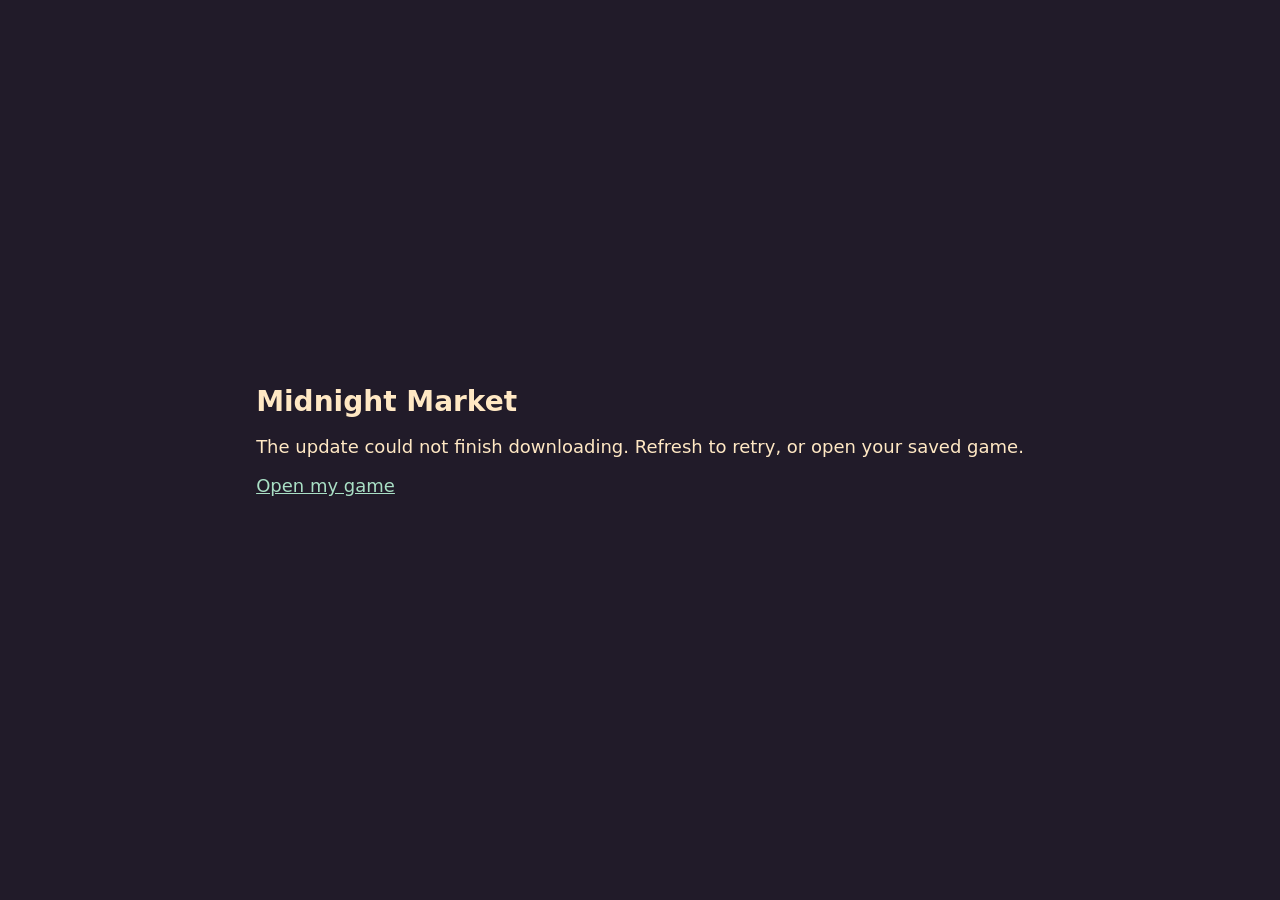
==== play.html @ 163fe7e0 "Give six kitchens distinct cooking mechanics, trainable staff, and a save-safe update entry" ====
<!doctype html>
<html lang="en"><head><meta charset="utf-8"><meta name="viewport" content="width=device-width,initial-scale=1"><title>Open Midnight Market</title>
<style>body{min-height:90vh;display:grid;place-content:center;background:#211b29;color:#ffe8c4;font:18px system-ui,sans-serif;padding:18px}a{color:#a9dfc5}h1{font-size:28px}</style></head>
<body><main><h1>Midnight Market</h1><p id="status" role="status">Opening Cooking &amp; Crew…</p><a href="./index.html#market">Open my game</a></main>
<script>
(async()=>{
  const open=()=>location.replace('./index.html#market');
  if(!('serviceWorker' in navigator)){open();return;}
  try{
    const reg=await navigator.serviceWorker.register('./sw.js',{updateViaCache:'none'});
    if(navigator.onLine)await reg.update();
    const worker=reg.installing||reg.waiting||reg.active;
    if(worker&&worker.state!=='activated'){
      await new Promise((resolve,reject)=>{
        const check=()=>{if(worker.state==='activated')resolve();if(worker.state==='redundant')reject();};
        worker.addEventListener('statechange',check);check();
      });
    }
    open();
  }catch{
    if(!navigator.onLine){open();return;}
    document.getElementById('status').textContent='The update could not finish downloading. Refresh to retry, or open your saved game.';
  }
})();
</script></body></html>
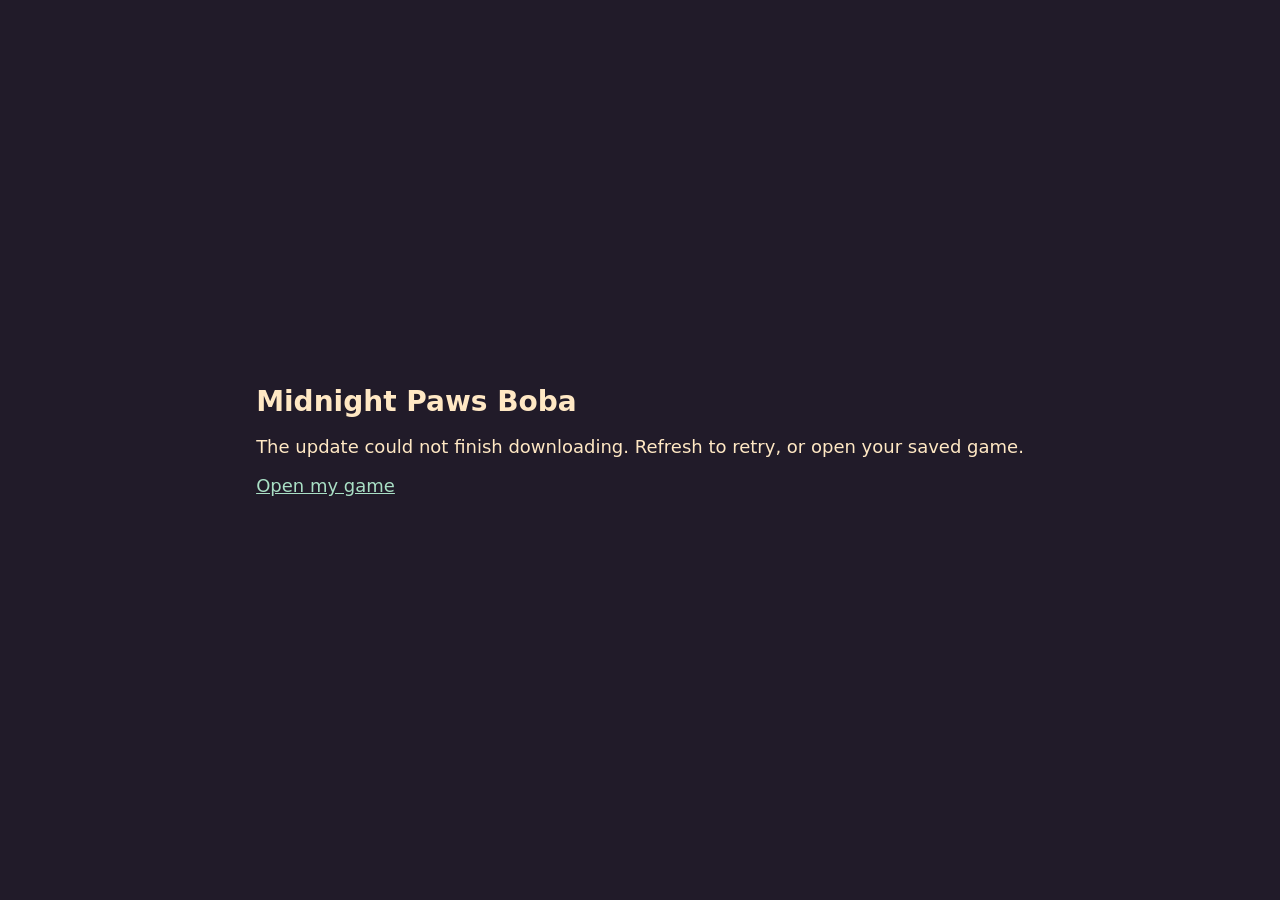
==== commit b1872642: "Open a multiticket boba counter with timed machines and resumable service" ====
--- a/play.html
+++ b/play.html
@@ -1,10 +1,10 @@
 <!doctype html>
-<html lang="en"><head><meta charset="utf-8"><meta name="viewport" content="width=device-width,initial-scale=1"><title>Open Midnight Market</title>
+<html lang="en"><head><meta charset="utf-8"><meta name="viewport" content="width=device-width,initial-scale=1"><title>Open Midnight Paws Boba</title>
 <style>body{min-height:90vh;display:grid;place-content:center;background:#211b29;color:#ffe8c4;font:18px system-ui,sans-serif;padding:18px}a{color:#a9dfc5}h1{font-size:28px}</style></head>
-<body><main><h1>Midnight Market</h1><p id="status" role="status">Opening Cooking &amp; Crew…</p><a href="./index.html#market">Open my game</a></main>
+<body><main><h1>Midnight Paws Boba</h1><p id="status" role="status">Opening the boba counter…</p><a href="./index.html#cafe">Open my game</a></main>
 <script>
 (async()=>{
-  const open=()=>location.replace('./index.html#market');
+  const open=()=>location.replace('./index.html#cafe');
   if(!('serviceWorker' in navigator)){open();return;}
   try{
     const reg=await navigator.serviceWorker.register('./sw.js',{updateViaCache:'none'});
